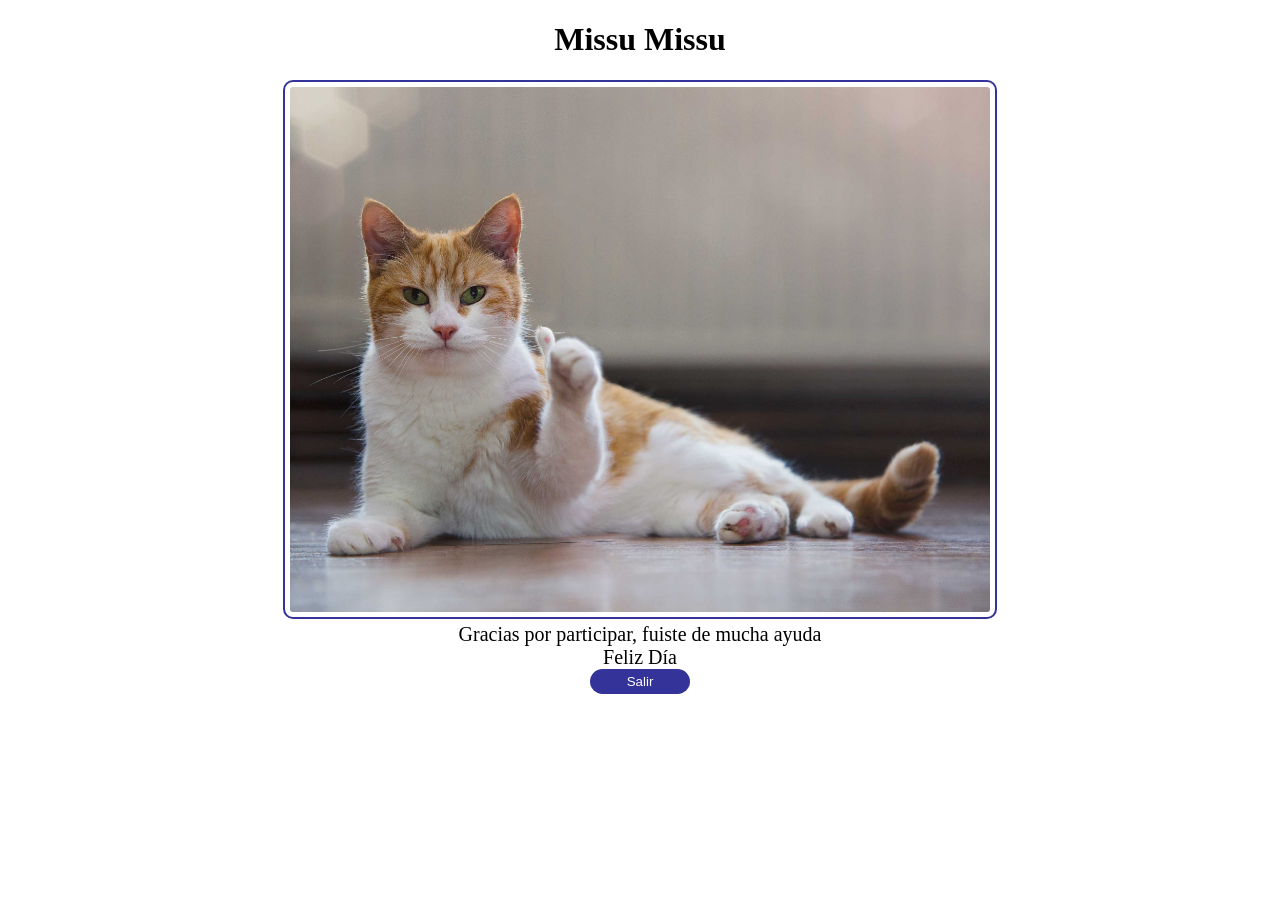
==== cat.html @ f4dbb23f "commit" ====
<!DOCTYPE html>
<html lang="en">
<head>
    <meta charset="UTF-8">
    <meta name="viewport" content="width=device-width, initial-scale=1.0">
    <title>Buena Decisión</title>
</head>
<body style="text-align: center;">
    <h1>Missu Missu</h1>
    <img src="./images/katty.jpg" alt="cat" style="max-width: 700px;height: auto;padding: 5px;border-radius: 10px;border: 2px solid #339;">
    <br>
    <span style="font-size: 20px;">Gracias por participar, fuiste de mucha ayuda</span>
    <br>
    <span style="font-size: 20px;">Feliz Día</span>
    <br>
    <a href="javascript:window.close();" style="color: #fff;text-decoration: none;cursor: pointer;">
        <button
            style="padding: 15px;background-color: #339;border: none;border-radius: 30px;width: 100px;padding-top: 5px;padding-bottom: 5px;cursor: pointer;color: #fff;">
            Salir
        </button>
    </a>
</body>
</html>
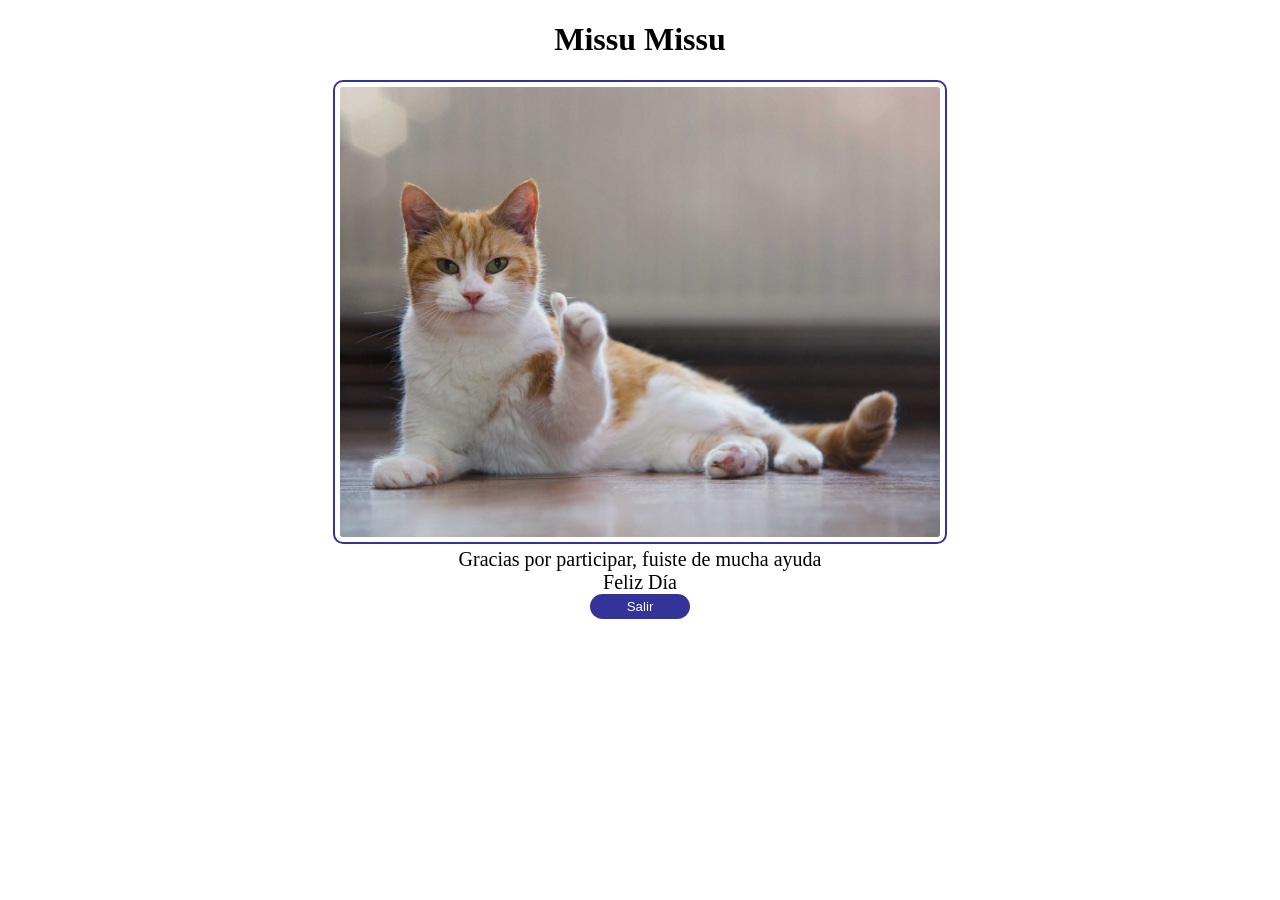
==== commit 3baf95c4: "cambios de responsive" ====
--- a/cat.html
+++ b/cat.html
@@ -7,7 +7,7 @@
 </head>
 <body style="text-align: center;">
     <h1>Missu Missu</h1>
-    <img src="./images/katty.jpg" alt="cat" style="max-width: 700px;height: auto;padding: 5px;border-radius: 10px;border: 2px solid #339;">
+    <img src="./images/katty.jpg" alt="cat" style="max-width: 100%;max-height: 450px;padding: 5px;border-radius: 10px;border: 2px solid #339;">
     <br>
     <span style="font-size: 20px;">Gracias por participar, fuiste de mucha ayuda</span>
     <br>
